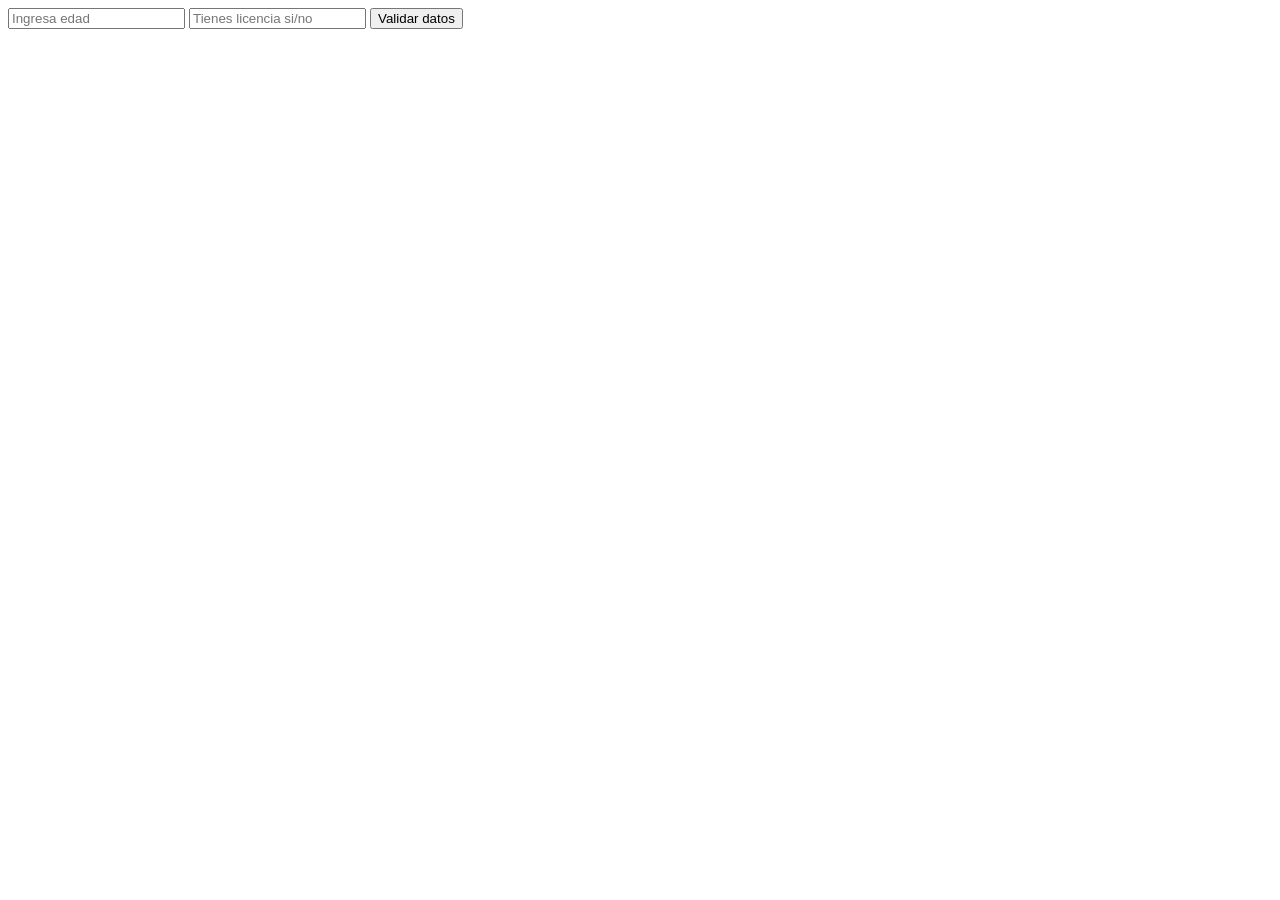
==== dia02/index.html @ 409bc377 "feat: add nested conditionals for vehicle rental" ====
<!DOCTYPE html>
<html lang="en">
<head>
  <meta charset="UTF-8">
  <meta name="viewport" content="width=device-width, initial-scale=1.0">
  <title>Document</title>
</head>
<body>
<input type="text" id="edad" placeholder="Ingresa edad">
<input type="text" id="licencia" placeholder="Tienes licencia si/no">
<button id="btnValidar"> Validar datos</button>
<p id="respuestaValidar"></p>
<script src="script01.js"></script>
</body>
</html>
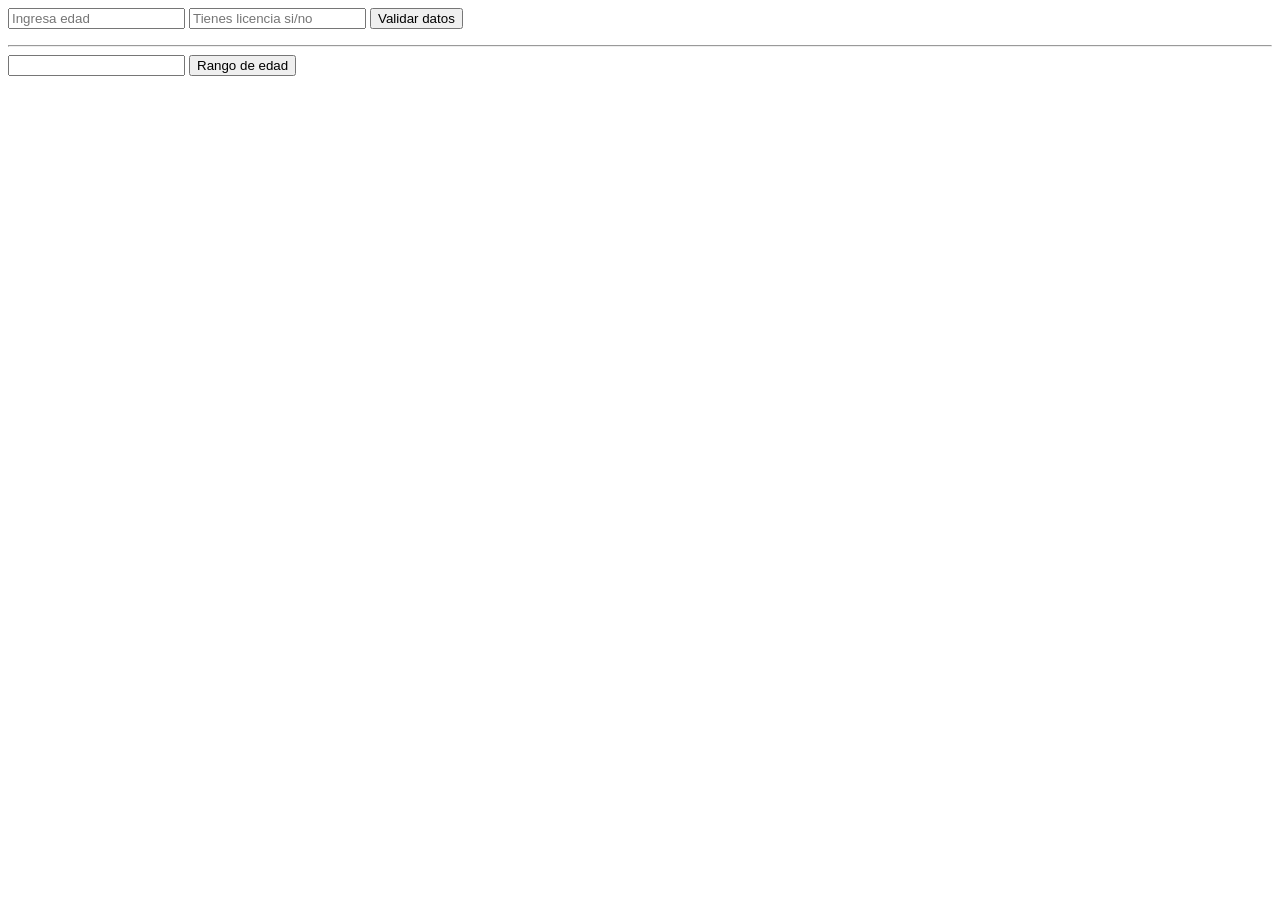
==== commit a140b672: "fix: adjust age boundaries for teenager category" ====
--- a/dia02/index.html
+++ b/dia02/index.html
@@ -11,5 +11,10 @@
 <button id="btnValidar"> Validar datos</button>
 <p id="respuestaValidar"></p>
 <script src="script01.js"></script>
+<hr>
+<input type="number" id="rangoEdad">
+<button id="btnRangoEdad"> Rango de edad</button>
+<p id="respuestaRangoEdad"></p>
+<script src="script02.js"></script>
 </body>
 </html>
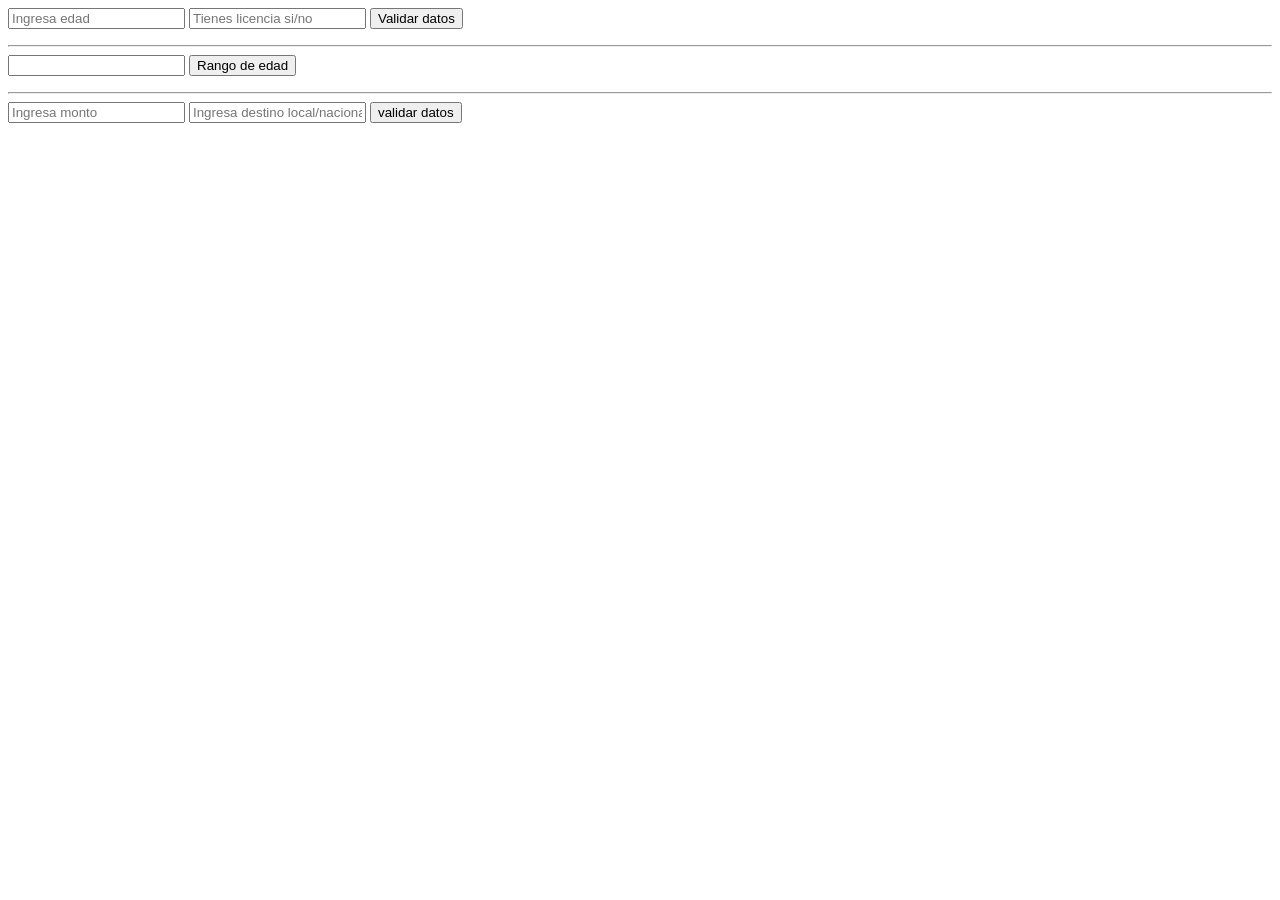
==== commit d2d007e5: "fix: correct type coercion and parameter order for shipping calc" ====
--- a/dia02/index.html
+++ b/dia02/index.html
@@ -16,5 +16,11 @@
 <button id="btnRangoEdad"> Rango de edad</button>
 <p id="respuestaRangoEdad"></p>
 <script src="script02.js"></script>
+<hr>
+<input type="number" id="precio" placeholder="Ingresa monto">
+<input type="text" id="envio" placeholder="Ingresa destino local/nacional">
+<button id="btnCalcularEnvio"> validar datos</button>
+<p id="respuestaCalcularEnvio"></p>
+<script src="script03.js"></script>
 </body>
 </html>
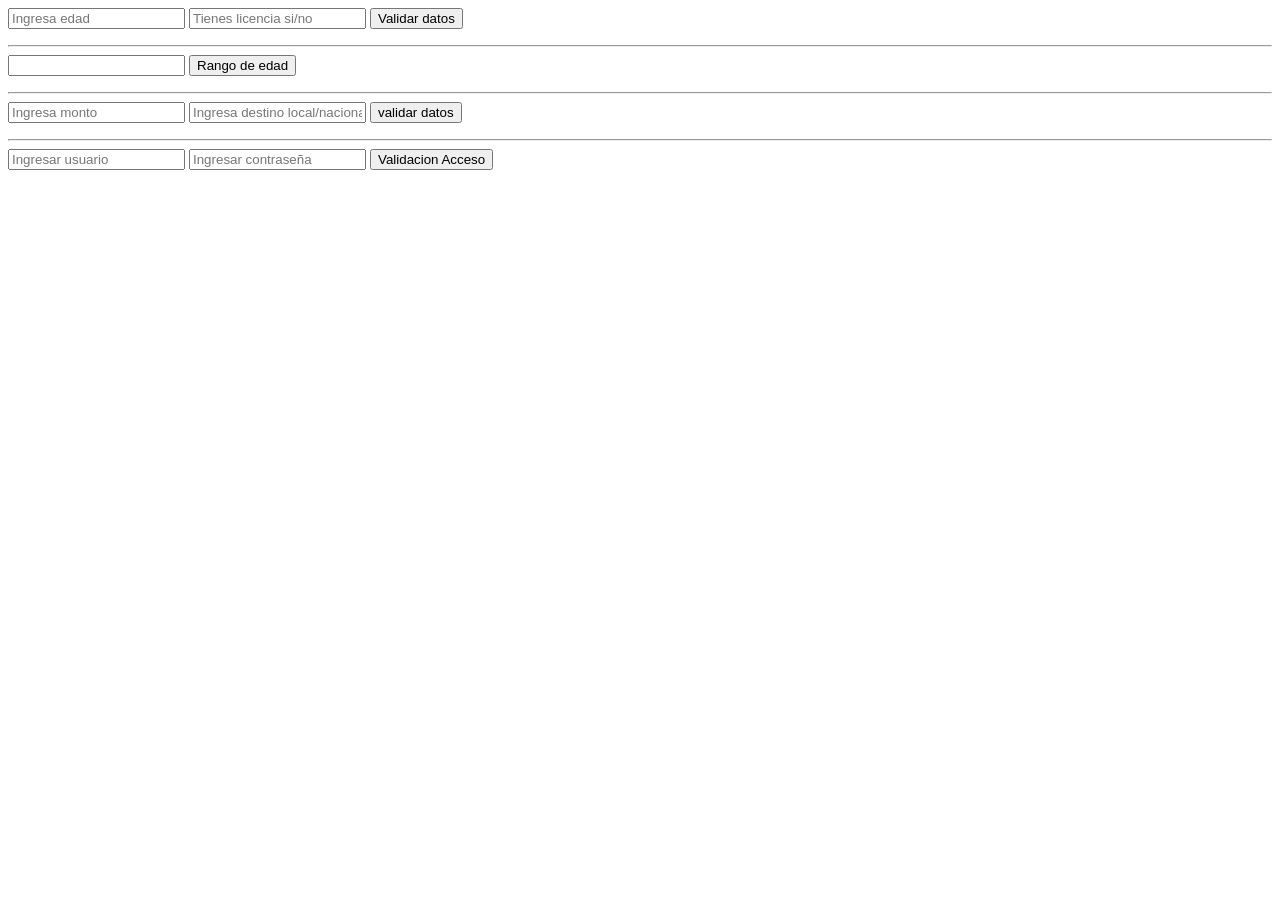
==== commit ef6529a8: "feat: add basic auth logic with OR operator" ====
--- a/dia02/index.html
+++ b/dia02/index.html
@@ -22,5 +22,11 @@
 <button id="btnCalcularEnvio"> validar datos</button>
 <p id="respuestaCalcularEnvio"></p>
 <script src="script03.js"></script>
+<hr>
+<input type="text" name="" id="user" placeholder="Ingresar usuario">
+<input type="text" name="" id="contra" placeholder="Ingresar contraseña">
+<button id="btnSistema"> Validacion Acceso</button>
+<p id="respuestaSistema"></p>
+<script src="script04.js"></script>
 </body>
 </html>
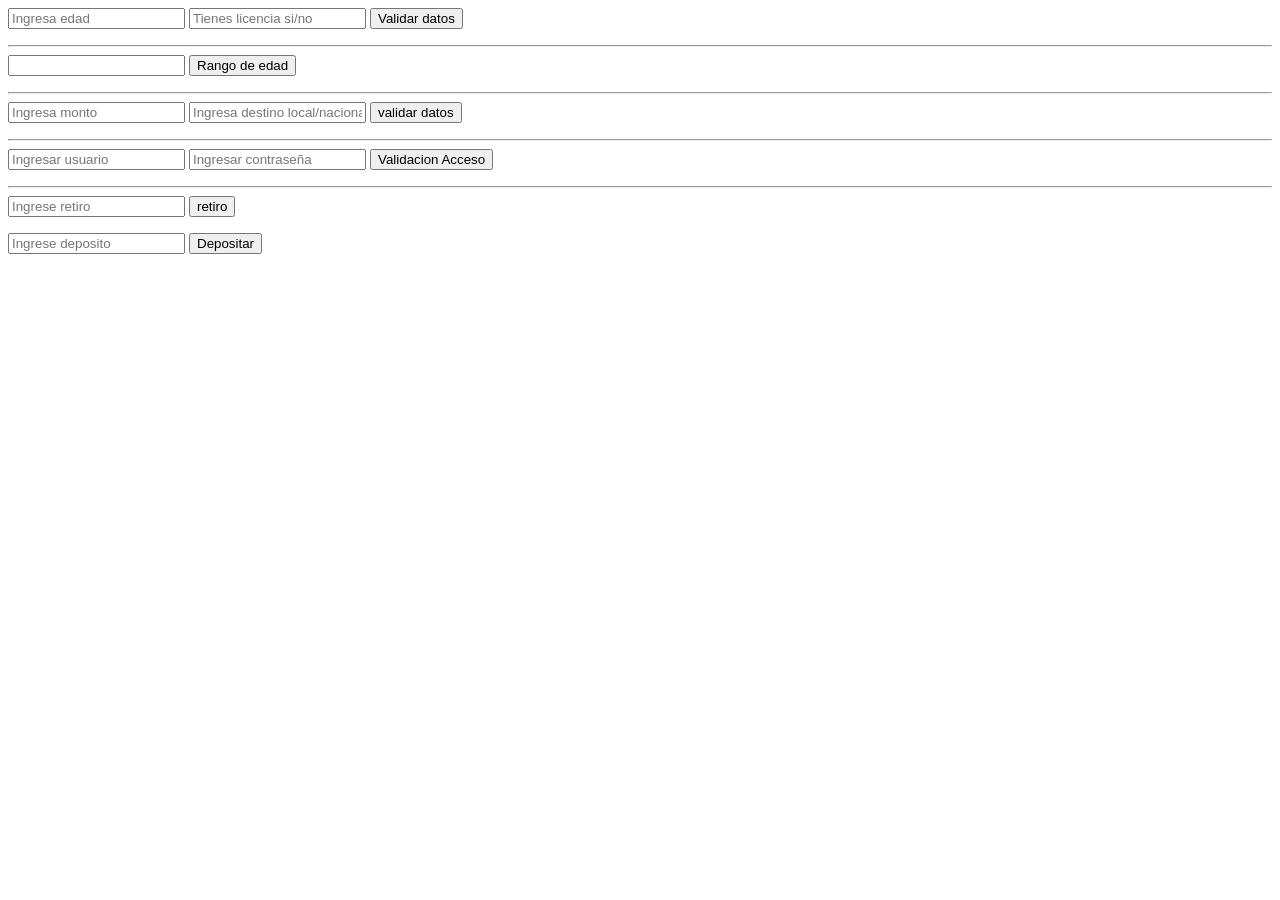
==== commit 507f7401: "fix: update withdrawal validation to use dynamic global state" ====
--- a/dia02/index.html
+++ b/dia02/index.html
@@ -28,5 +28,13 @@
 <button id="btnSistema"> Validacion Acceso</button>
 <p id="respuestaSistema"></p>
 <script src="script04.js"></script>
+<hr>
+<input type="number" id="retiro" placeholder="Ingrese retiro">
+<button id="btnCajero"> retiro</button>
+<p id="respuestaCajero"></p>
+<input type="text" id="money" placeholder="Ingrese deposito">
+<button id="btnAddDinero">Depositar</button>
+<p id="respuestaAddDinero"></p>
+<script src="script05.js"></script>
 </body>
 </html>
